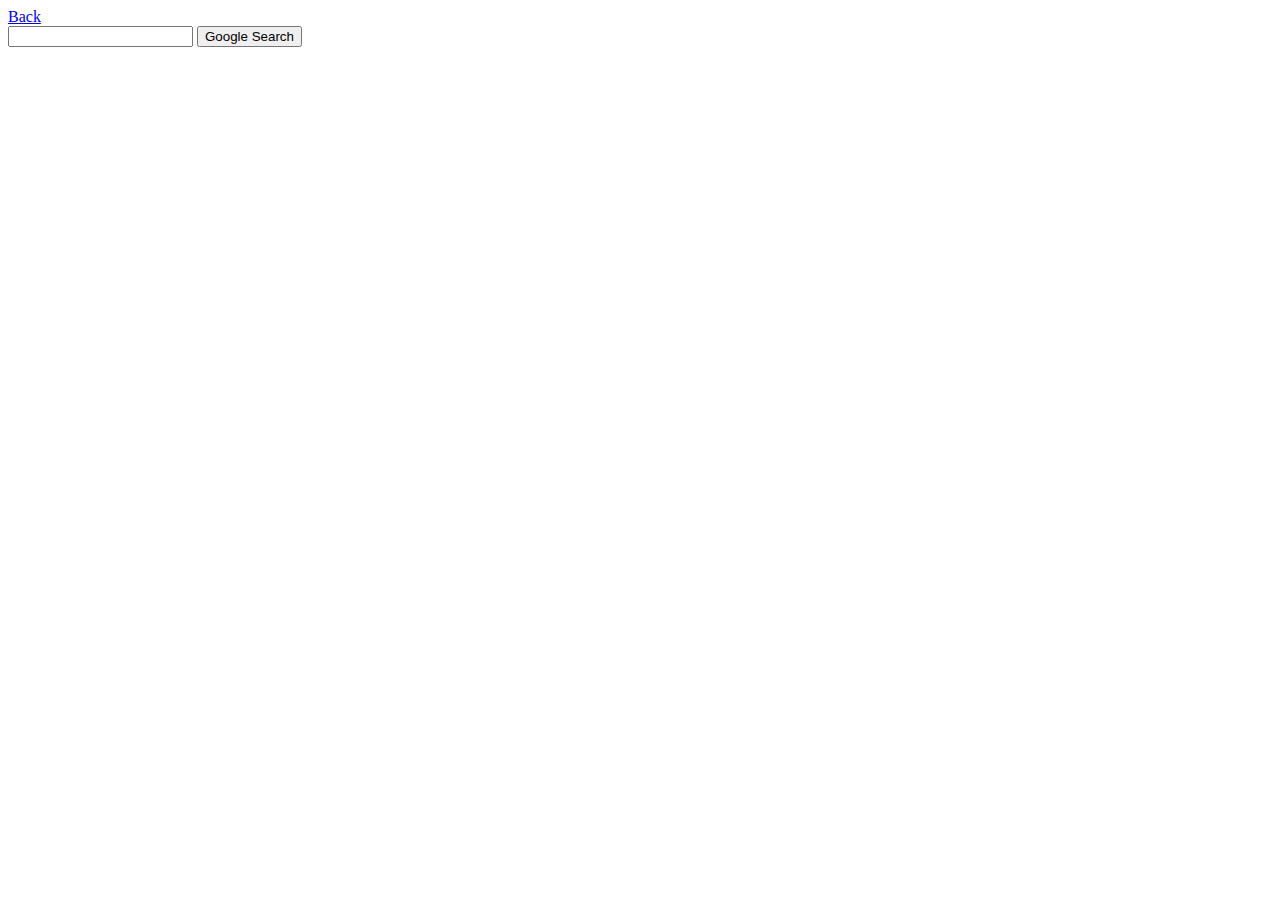
==== 1-Search/advanced-search.html @ b41dce1c "Fix readme" ====
<!DOCTYPE html>
<html lang="en">
    <head>
        <title>Search</title>
    </head>
    <body>
        <a href="index.html">Back</a>
        <form action="https://google.com/search">
            <input type="text" name="q">
            <input type="submit" value="Google Search">
        </form>
    </body>
</html>
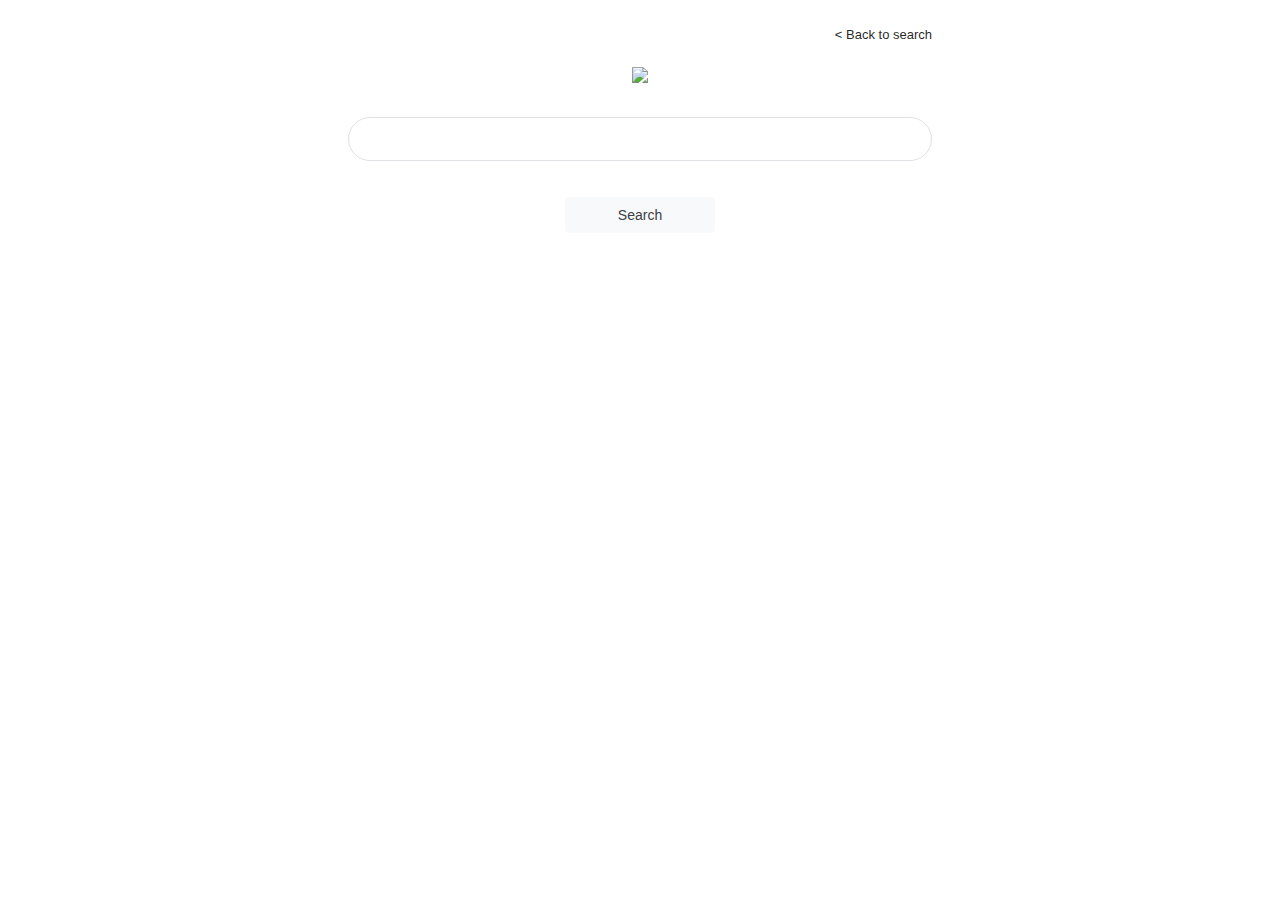
==== commit 4c88acd2: "Add image search, add logo" ====
--- a/1-Search/advanced-search.html
+++ b/1-Search/advanced-search.html
@@ -1,13 +1,25 @@
 <!DOCTYPE html>
 <html lang="en">
     <head>
-        <title>Search</title>
+        <title>Image Search</title>
+        <link href="style.css" type="text/css" rel="stylesheet">
     </head>
     <body>
-        <a href="index.html">Back</a>
-        <form action="https://google.com/search">
-            <input type="text" name="q">
-            <input type="submit" value="Google Search">
+        <div class="nav">
+            <div class="nav_wrapper">
+                <div class="nav-links">
+                    <a href="index.html">< Back to search</a>
+                </div>
+            </div>
+        </div>
+        <div class="search_logo"><img src="search1.png"></div>
+        <form id="search-form" action="https://google.com/search">
+            <div class="inputWrapper">
+                <input class="search" name="q" type="search" autofocus title="Search"  aria-label="Find" maxlength="2048" spellcheck="false" autocomplete="off" aria-live="polite">
+            </div>
+            <div class="inputWrapper">
+                <input id="search_button" type="submit" value="Search">
+            </div>
         </form>
     </body>
 </html>--- a/1-Search/style.css
+++ b/1-Search/style.css
@@ -0,0 +1,135 @@
+body {
+    font-family: arial,sans-serif;
+    font-size: 81.25%;
+    background: #FFFFFF;
+    margin: 0;
+    display: block;
+    color: #202124;
+}
+form {
+    display: block;
+}
+
+#search-form{
+    margin: 0 32px;
+}
+
+div{
+    display: block;
+}
+
+.search{
+    font-size: 16px;
+    background: #fff;
+    display: flex;
+    border: 1px solid #dfe1e5;
+    box-shadow: none;
+    border-radius: 24px;
+    z-index: 3;
+    height: 44px;
+    margin: 0 auto;
+    width: 100%;
+    color: rgba(0,0,0,.87);
+    padding: 5px 8px 4px 16px;
+    padding-left: 30px;
+    outline: none;
+    line-height: 34px;
+}
+
+/* Remove “clear field” X button on certain inputs */
+input[type=text]::-ms-clear {  display: none; width : 0; height: 0; }
+input[type=text]::-ms-reveal {  display: none; width : 0; height: 0; }
+input::-webkit-search-decoration,
+input::-webkit-search-cancel-button,
+input::-webkit-search-results-button,
+input::-webkit-search-results-decoration { display: none; }
+
+.inputWrapper{
+    position: relative;
+    width: auto;
+    max-width: 584px;
+    position: relative;
+    margin: 0 auto;
+    padding-top: 6px;
+    text-align: center;
+}
+.iblpc {
+    display: flex;
+    align-items: center;
+    padding-right: 13px;
+    margin-top: -5px;
+}
+.search:hover {
+    background-color: #fff;
+    box-shadow: 0 1px 6px rgba(32,33,36,.28);
+    border-color: rgba(223,225,229,0);
+}
+
+#search_button{
+    width: 150px;
+    margin-top: 30px;
+    background-color: #f8f9fa;
+    border: 1px solid #f8f9fa;
+    border-radius: 4px;
+    color: #3c4043;
+    font-family: arial,sans-serif;
+    font-size: 14px;
+    padding: 0 16px;
+    line-height: 27px;
+    height: 36px;
+    min-width: 54px;
+}
+
+input[type="submit"]:hover {
+    box-shadow: 0 1px 1px rgba(0,0,0,0.1);
+    background-image: -webkit-linear-gradient(top,#f8f9fa,#f8f9fa);
+    background-color: #f8f9fa;
+    border: 1px solid #dadce0;
+    color: #202124;
+    cursor: pointer;
+}
+
+/* Универсальное решение, которое убирает подсветку во всех браузерах и
+не только на input, но и на других элементах, в том числе select, button, a: */
+/* Remove outline on the forms and links */
+:active, :hover, :focus {
+    outline: 0;
+    outline-offset: 0;
+}
+
+.search_logo{
+    text-align: center;
+    margin-bottom: 25px;
+}
+.search_logo img{
+    height: 250px;
+}
+.nav_wrapper{
+    position: relative;
+    width: auto;
+    max-width: 584px;
+    position: relative;
+    margin: 0 auto;
+    padding-top: 6px;
+    text-align: right;
+}
+.nav a{
+    color: rgba(0,0,0,0.87);
+    text-decoration: none;
+    font-size: 13px;
+}
+.nav a:hover{
+    opacity: .85;
+    text-decoration: underline;
+}
+.nav-links{
+    display: inline-block;
+    padding-left: 15px;
+    vertical-align: middle;
+}
+.nav-links:first-child{
+    padding-left: 0;
+}
+.nav{
+    margin:20px 0 25px;
+}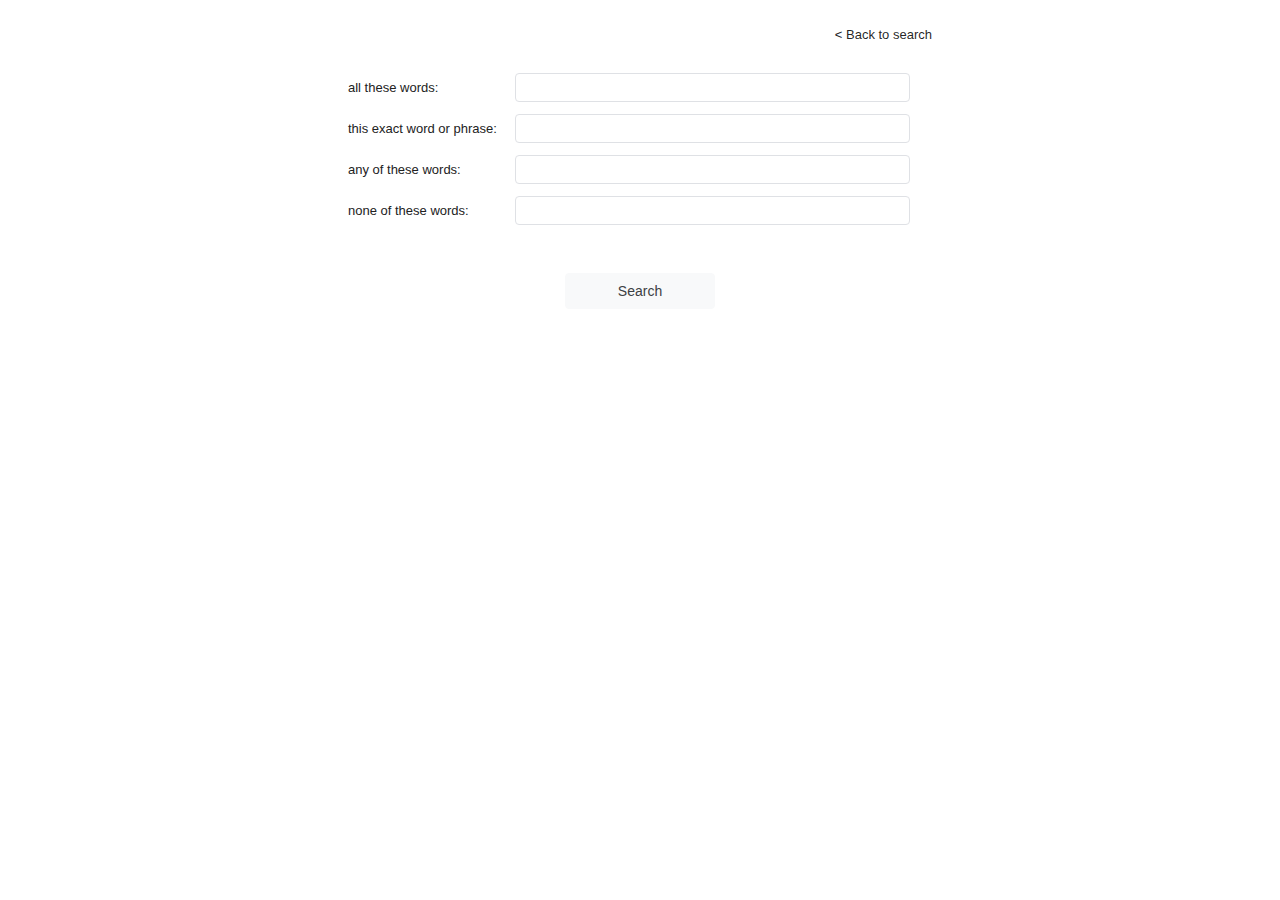
==== commit 87fb52fa: "Add advanced search" ====
--- a/1-Search/advanced-search.html
+++ b/1-Search/advanced-search.html
@@ -8,14 +8,58 @@
         <div class="nav">
             <div class="nav_wrapper">
                 <div class="nav-links">
-                    <a href="index.html">< Back to search</a>
+                    < <a href="index.html">Back to search</a>
                 </div>
             </div>
         </div>
-        <div class="search_logo"><img src="search1.png"></div>
+        <div class="">
+
+        </div>
         <form id="search-form" action="https://google.com/search">
-            <div class="inputWrapper">
-                <input class="search" name="q" type="search" autofocus title="Search"  aria-label="Find" maxlength="2048" spellcheck="false" autocomplete="off" aria-live="polite">
+            <div class="input_advanced_wrapper">
+                <div>
+                    <div class="label">
+                        <label for="as_q">
+                            <font>all these words:</font>
+                        </label>
+                    </div>
+                    <div class="field_wrapper">
+                        <input id="as_q" name="as_q" type="text" autofocus="autofocus">
+                    </div>
+                </div>
+                <div>
+                    <div class="label">
+                        <label for="as_epq">
+                            <font>this exact word or phrase:</font>
+                        </label>
+                    </div>
+                    <div class="field_wrapper">
+                        <input id="as_epq" name="as_epq" type="text" autofocus="autofocus">
+                    </div>
+                </div>
+                <div>
+                    <div class="label">
+                        <label for="as_oq">
+                            <font>any of these words:</font>
+                        </label>
+                    </div>
+                    <div class="field_wrapper">
+                        <input id="as_oq" name="as_oq" type="text" autofocus="autofocus">
+                    </div>
+                </div>
+                <div>
+                    <div class="label">
+                        <label for="as_eq">
+                            <font>none of these words:</font>
+                        </label>
+                    </div>
+                    <div class="field_wrapper">
+                        <input id="as_eq" name="as_eq" type="text" autofocus="autofocus">
+                    </div>
+                </div>
+                <input type="hidden" name="as_occt" value="any">
+                <input type="hidden" name="as_qdr" value="all">
+                <input type="hidden" name="safe" value="images">
             </div>
             <div class="inputWrapper">
                 <input id="search_button" type="submit" value="Search">
--- a/1-Search/style.css
+++ b/1-Search/style.css
@@ -132,4 +132,46 @@
 }
 .nav{
     margin:20px 0 25px;
-}+}
+
+.input_advanced_wrapper{
+    position: relative;
+    width: auto;
+    max-width: 584px;
+    position: relative;
+    margin: 0 auto;
+    padding-top: 6px;
+    text-align: left;
+}
+.label{
+    float: left;
+    display: inline-block;
+    min-width: 167px;
+    color: #222;
+    font-size: 13px;
+    line-height: 29px;
+    vertical-align: middle;
+    width: 16%;
+}
+.field_wrapper{
+    display: inline-block;
+    min-width: 167px;
+    min-height: 41px;
+    vertical-align: middle;
+    width: 71%;
+}
+.field_wrapper input{
+    background: #fff;
+    border: 1px solid #dfe1e5;
+    box-shadow: none;
+    border-radius: 4px;
+    z-index: 3;
+    margin: 0 auto;
+    width: 91%;
+    color: rgba(0,0,0,.87);
+    font-size: 13px;
+    height: 25px;
+    padding: 1px 8px;
+    outline: none;
+}
+
